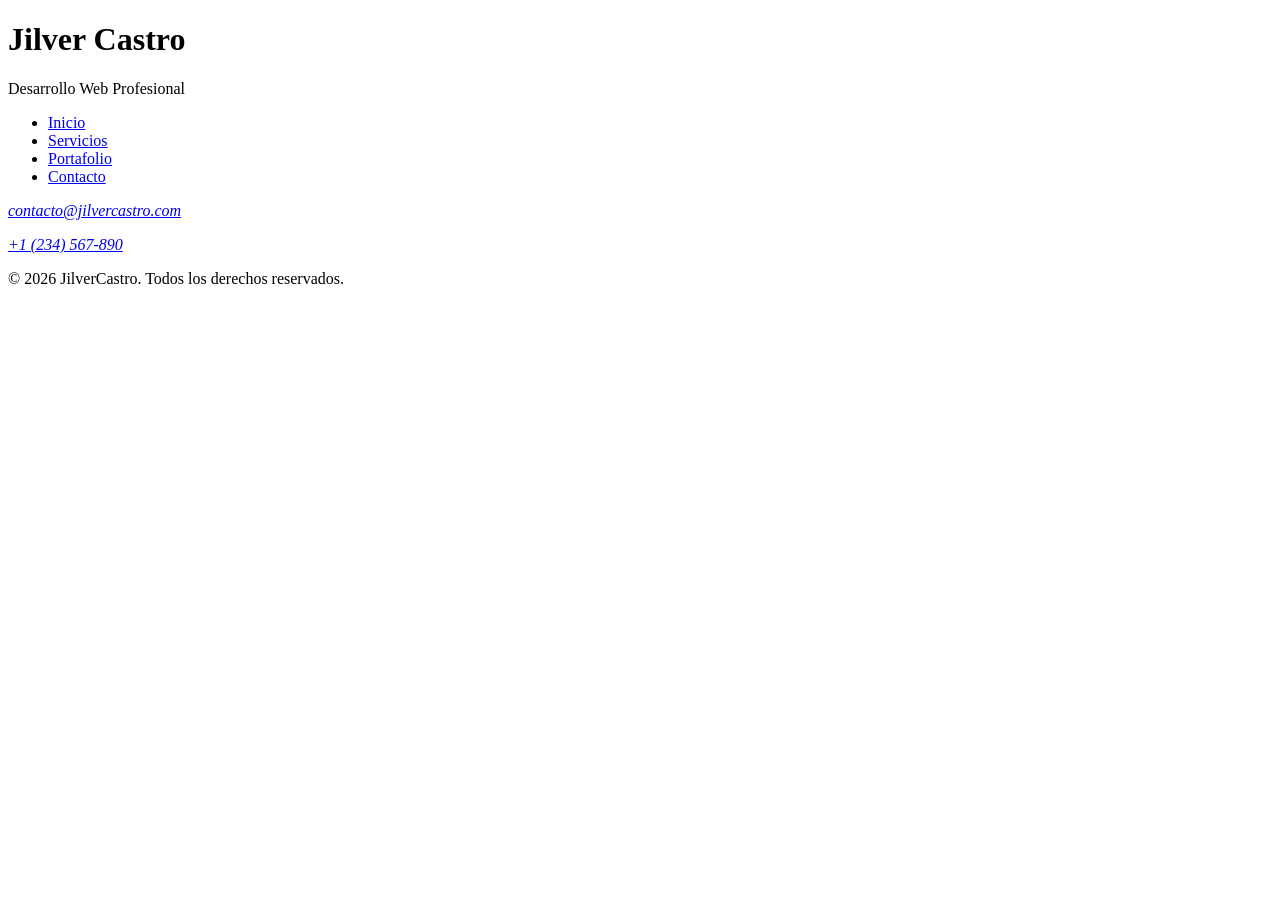
==== index.html @ 6e99fe95 "base de taller, paginas independientes, y carpetas de separacion; agregamos nuestro primer "Hola Mun" ====
<!--
<!DOCTYPE html>	Le dice al navegador que es HTML5
lang="es"	Idioma de la página (accesibilidad y SEO)
<meta charset="UTF-8">	Soporte de tildes y ñ
<meta name="viewport">	Base para diseño responsive (lo usaremos con CSS)
<header>	Cabecera semántica del sitio
<nav aria-label="...">	Menú con nombre para lectores de pantalla
aria-current="page"	Indica cuál enlace es la página actual
<main>	Contenido principal (uno solo por página)
<footer> + <address>	Pie de página con datos de contacto
--->

<!doctype html>
<html lang="es">
    <head>
        <meta charset="UTF-8" />
        <meta name="viewport" content="width=device-width, initial-scale=1.0" />
        <title>Jilver Castro - Desarrollo Web Profesional</title>
        <meta name="description" content="Servicios profesionales de desarrollo web y diseño UX/UI." />
        <meta name="author" content="Jilver Castro" />
    </head>
    <body>
        <header>
            <h1>Jilver Castro</h1>
            <p>Desarrollo Web Profesional</p>
            <nav aria-label="Navegación principal">
                <ul>
                    <li><a href="/index.html" aria-current="page">Inicio</a></li>
                    <li><a href="/subwebs/Servicios.html">Servicios</a></li>
                    <li><a href="/subwebs/Portafolio.html">Portafolio</a></li>
                    <li><a href="/subwebs/Contacto.html">Contacto</a></li>
                </ul>
            </nav>
        </header>

        <main>
            <!-- Aquí va el contenido único de cada página -->
        </main>

        <footer>
            <address>
                <p><a href="mailto:contacto@jilvercastro.com">contacto@jilvercastro.com</a></p>
                <p><a href="tel:+1234567890">+1 (234) 567-890</a></p>
            </address>
            <p>&copy; 2026 JilverCastro. Todos los derechos reservados.</p>
        </footer>
    </body>
</html>
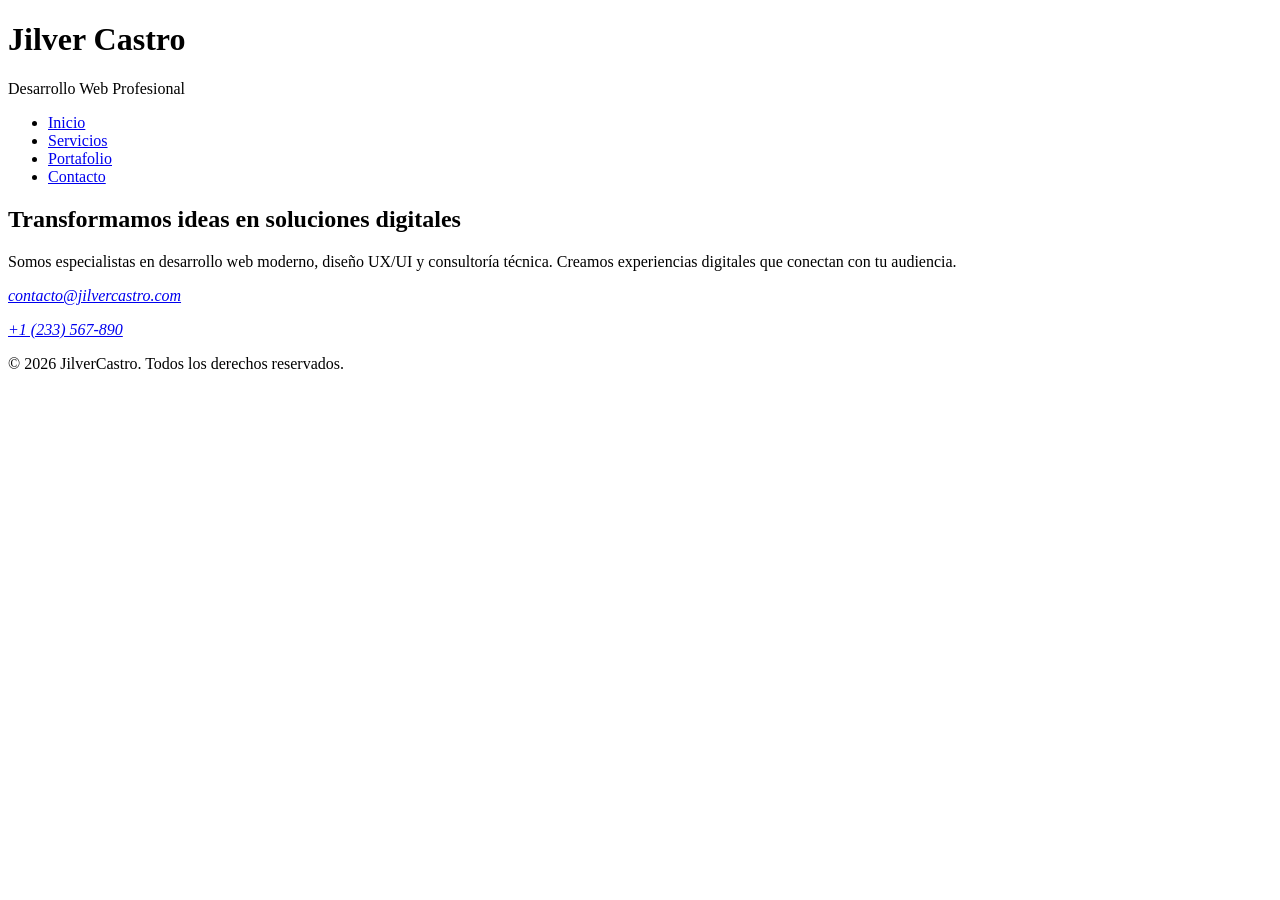
==== commit 1ee7f5f3: "d" ====
--- a/index.html
+++ b/index.html
@@ -1,4 +1,3 @@
-
 <!--
 <!DOCTYPE html>	Le dice al navegador que es HTML5
 lang="es"	Idioma de la página (accesibilidad y SEO)
@@ -35,13 +34,19 @@
         </header>
 
         <main>
-            <!-- Aquí va el contenido único de cada página -->
+            <section id="hero">
+                <h2>Transformamos ideas en soluciones digitales</h2>
+                <p>
+                    Somos especialistas en desarrollo web moderno, diseño UX/UI y consultoría técnica. Creamos
+                    experiencias digitales que conectan con tu audiencia.
+                </p>
+            </section>
         </main>
 
         <footer>
             <address>
                 <p><a href="mailto:contacto@jilvercastro.com">contacto@jilvercastro.com</a></p>
-                <p><a href="tel:+1234567890">+1 (234) 567-890</a></p>
+                <p><a href="tel:+1234567890">+1 (233) 567-890</a></p>
             </address>
             <p>&copy; 2026 JilverCastro. Todos los derechos reservados.</p>
         </footer>
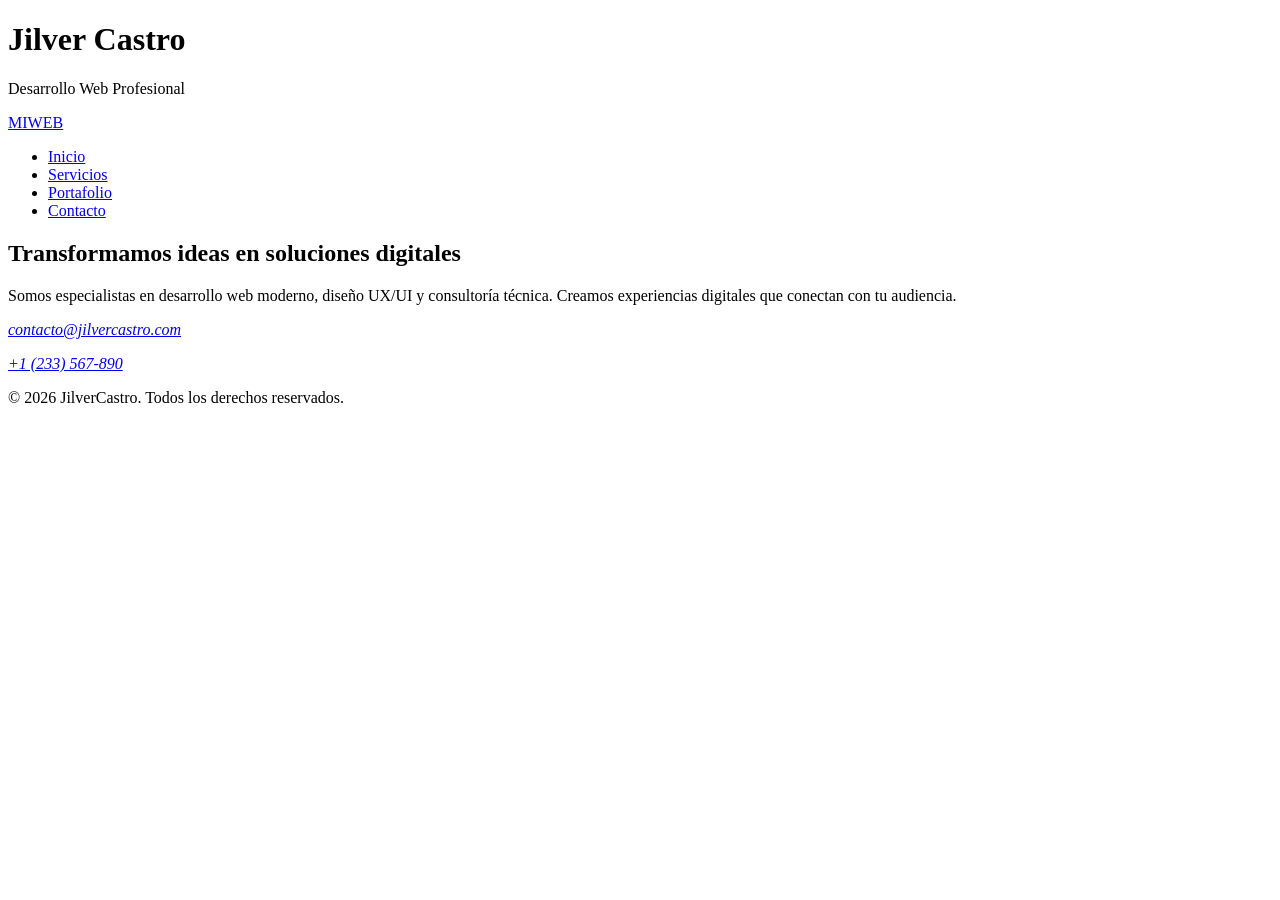
==== commit fd97ddd3: "Agregamos la base de importacion del CSS iniciare por el index principal y luego seguira lo demas" ====
--- a/index.html
+++ b/index.html
@@ -8,7 +8,7 @@
 aria-current="page"	Indica cuál enlace es la página actual
 <main>	Contenido principal (uno solo por página)
 <footer> + <address>	Pie de página con datos de contacto
---->
+-->
 
 <!doctype html>
 <html lang="es">
@@ -18,19 +18,23 @@
         <title>Jilver Castro - Desarrollo Web Profesional</title>
         <meta name="description" content="Servicios profesionales de desarrollo web y diseño UX/UI." />
         <meta name="author" content="Jilver Castro" />
+
+        <!-- Carga de la hoja de estilos principal -->
+        <link rel="stylesheet" href="/css/base.css" />
+        <link rel="stylesheet" href="/css/layout.css" />
+        <link rel="stylesheet" href="/css/components.css" />
+        <link rel="stylesheet" href="/css/responsive.css" />
+        <link rel="stylesheet" href="/css/animation.css" />
+        
     </head>
     <body>
         <header>
             <h1>Jilver Castro</h1>
             <p>Desarrollo Web Profesional</p>
-            <nav aria-label="Navegación principal">
-                <ul>
-                    <li><a href="/index.html" aria-current="page">Inicio</a></li>
-                    <li><a href="/subwebs/Servicios.html">Servicios</a></li>
-                    <li><a href="/subwebs/Portafolio.html">Portafolio</a></li>
-                    <li><a href="/subwebs/Contacto.html">Contacto</a></li>
-                </ul>
-            </nav>
+
+            <!-- Contenedor para el menú de navegación que se cargará dinámicamente -->
+            <div id="navbar"></div>
+
         </header>
 
         <main>
@@ -43,12 +47,10 @@
             </section>
         </main>
 
-        <footer>
-            <address>
-                <p><a href="mailto:contacto@jilvercastro.com">contacto@jilvercastro.com</a></p>
-                <p><a href="tel:+1234567890">+1 (233) 567-890</a></p>
-            </address>
-            <p>&copy; 2026 JilverCastro. Todos los derechos reservados.</p>
-        </footer>
+        <!-- Contenedor para el pie de página que se cargará dinámicamente -->
+        <div id="footer"></div>
+
+        <!-- Carga del script que incluye el menú de navegación y el pie de página -->
+        <script src="/js/includes.js"></script>
     </body>
 </html>
